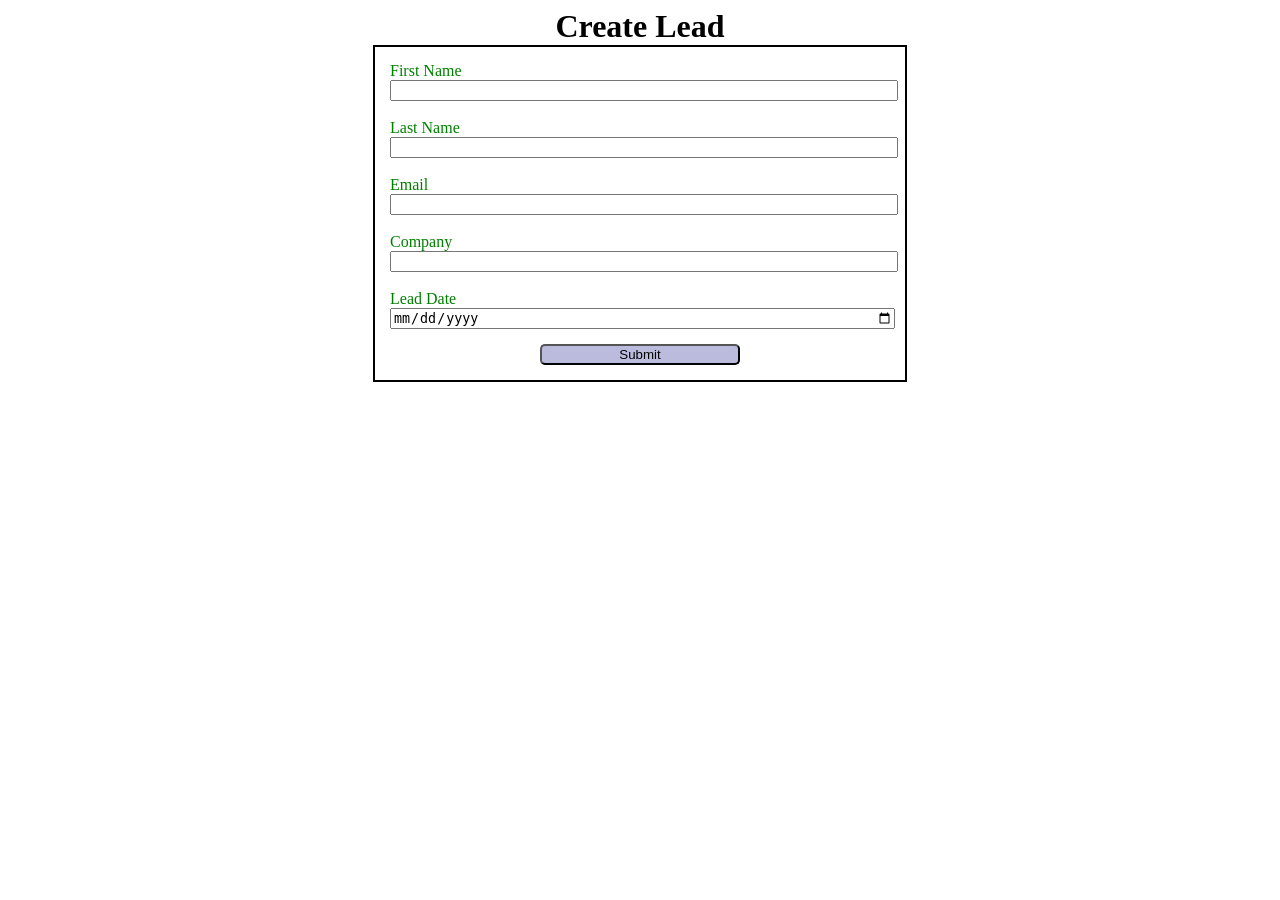
==== index.html @ 729d367f "first commit" ====
<!DOCTYPE html>
<html lang="en">

<head>
    <meta charset="UTF-8">
    <meta name="viewport" content="width=device-width, initial-scale=1.0">
    <title>Web to Lead form</title>
    <link rel="stylesheet" type="text/css" href="style.css">
    <script src="script.js" > </script>
</head>

<body>
 <h1> Create Lead </h1>

    <form action="https://webto.salesforce.com/servlet/servlet.WebToLead?encoding=UTF-8&orgId=00DgL00000NtkWP"
        method="POST" onsubmit="beforeSubmit()">

        <input type="hidden" name="oid" value="00DgL00000NtkWP" />
        <input type="hidden" name="retURL" value="" />
        <input type="hidden" name="Status" value="Open - Not Contacted" />
        <input type="hidden" name="Lead_Date__c" class="outputDate" />

        <label for="first_name">First Name</label><input id="first_name" maxlength="40" name="first_name" size="20"
            type="text" required="true" /><br>

        <label for="last_name">Last Name</label><input id="last_name" maxlength="80" name="last_name" size="20"
            type="text" required="true" /><br>

        <label for="email">Email</label><input id="email" maxlength="80" name="email" size="20" type="text" required="true" /><br>

        <label for="company">Company</label><input id="company" maxlength="40" name="company" size="20"
            type="text" required="true"/><br>

          <label for="Lead Date">Lead Date</label>
          <input type="date" required="true" class="inputDate" />

            <!--Lead Date:<span class="dateInput dateOnlyInput"><input id="00NgL00003T5Xdq" name="00NgL00003T5Xdq" size="12"
                type="text" /></span><br> -->

        <input type="submit" name="submit" class="submit" />

    </form>

</body>

</html>
---- style.css ----
h1{
    margin:0;
    padding:0;
    box-sizing: border-box;

}

h1{
    text-align:center;
}
input,label{
    display: block;
}
input{
    width:100%;
}
label{
    color: green;
}

.submit{
    margin:15px auto 0 auto;
    width:40%;
    background-color: rgb(187, 187, 222);
    border-radius: 5px;
    

}
/** margin: 15px  20px   3px    2px;
    margin: top  right  bottom  left**/
form{
    min-width: 300px;
    max-width: 500px;
    margin:auto;
    border:2px solid black;
    padding: 15px;
}
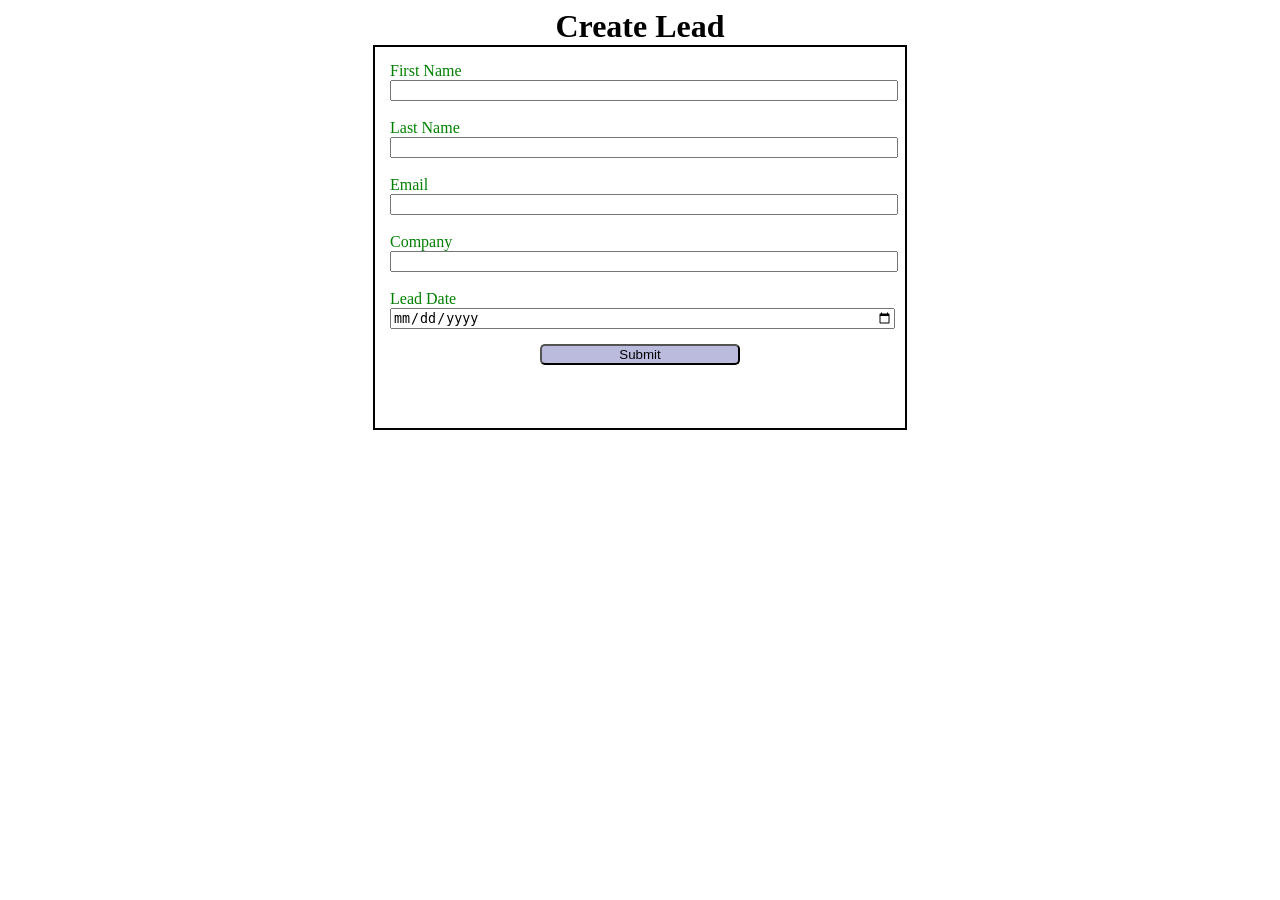
==== commit b06a24d8: "recaptha added" ====
--- a/index.html
+++ b/index.html
@@ -6,19 +6,22 @@
     <meta name="viewport" content="width=device-width, initial-scale=1.0">
     <title>Web to Lead form</title>
     <link rel="stylesheet" type="text/css" href="style.css">
-    <script src="script.js" > </script>
+    <script src="script.js"> </script>
+    <script src="https://www.google.com/recaptcha/api.js"></script>
+
 </head>
 
 <body>
- <h1> Create Lead </h1>
+    <h1> Create Lead </h1>
 
     <form action="https://webto.salesforce.com/servlet/servlet.WebToLead?encoding=UTF-8&orgId=00DgL00000NtkWP"
         method="POST" onsubmit="beforeSubmit()">
 
         <input type="hidden" name="oid" value="00DgL00000NtkWP" />
-        <input type="hidden" name="retURL" value="" />
+        <input type="hidden" name="retURL" value="https://ukkulu.github.io/Dynamic-Lead-Form/index2.html" />
         <input type="hidden" name="Status" value="Open - Not Contacted" />
         <input type="hidden" name="Lead_Date__c" class="outputDate" />
+        <input type=hidden name='captcha_settings' value='{"keyname":"webForm","fallback":"true","orgId":"00DgL00000NtkWP","ts":""}'>
 
         <label for="first_name">First Name</label><input id="first_name" maxlength="40" name="first_name" size="20"
             type="text" required="true" /><br>
@@ -26,18 +29,21 @@
         <label for="last_name">Last Name</label><input id="last_name" maxlength="80" name="last_name" size="20"
             type="text" required="true" /><br>
 
-        <label for="email">Email</label><input id="email" maxlength="80" name="email" size="20" type="text" required="true" /><br>
+        <label for="email">Email</label><input id="email" maxlength="80" name="email" size="20" type="text"
+            required="true" /><br>
 
-        <label for="company">Company</label><input id="company" maxlength="40" name="company" size="20"
-            type="text" required="true"/><br>
+        <label for="company">Company</label><input id="company" maxlength="40" name="company" size="20" type="text"
+            required="true" /><br>
 
-          <label for="Lead Date">Lead Date</label>
-          <input type="date" required="true" class="inputDate" />
+        <label for="Lead Date">Lead Date</label>
+        <input type="date" required="true" class="inputDate" />
 
-            <!--Lead Date:<span class="dateInput dateOnlyInput"><input id="00NgL00003T5Xdq" name="00NgL00003T5Xdq" size="12"
+        <!--Lead Date:<span class="dateInput dateOnlyInput"><input id="00NgL00003T5Xdq" name="00NgL00003T5Xdq" size="12"
                 type="text" /></span><br> -->
 
         <input type="submit" name="submit" class="submit" />
+        <div class="g-recaptcha" data-sitekey="6LcdQtwsAAAAACD9_afEx6HaJG8QkE_entbL1rri"></div><br>
+
 
     </form>
 
--- a/style.css
+++ b/style.css
@@ -34,4 +34,9 @@
     margin:auto;
     border:2px solid black;
     padding: 15px;
+}
+.g-recaptcha{
+    margin :15px;
+    display: flex;
+    justify-content:center;
 }
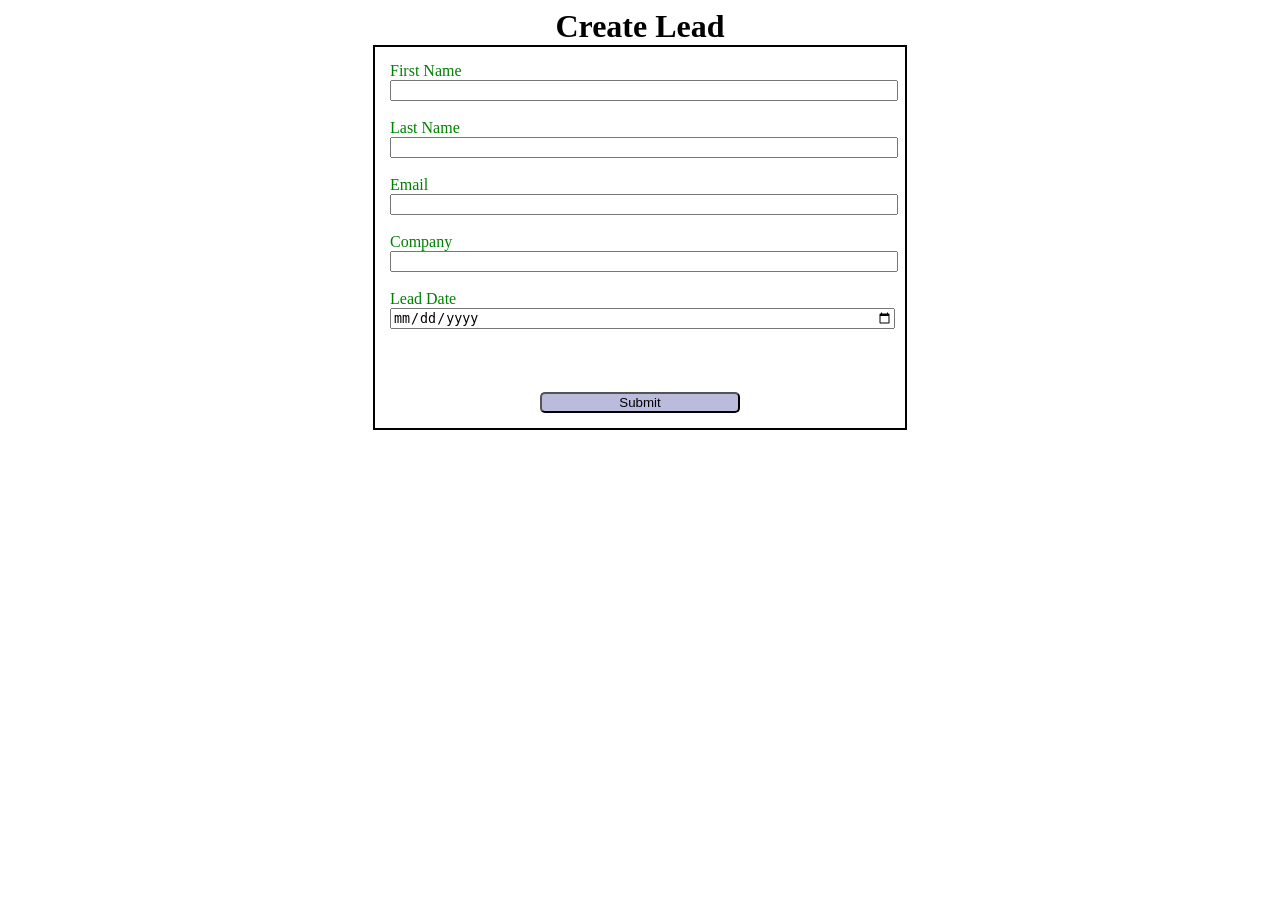
==== commit aceef2ed: "recazptha place changed" ====
--- a/index.html
+++ b/index.html
@@ -40,10 +40,11 @@
 
         <!--Lead Date:<span class="dateInput dateOnlyInput"><input id="00NgL00003T5Xdq" name="00NgL00003T5Xdq" size="12"
                 type="text" /></span><br> -->
+                 <div class="g-recaptcha" data-sitekey="6LcdQtwsAAAAACD9_afEx6HaJG8QkE_entbL1rri"></div><br>
+
 
         <input type="submit" name="submit" class="submit" />
-        <div class="g-recaptcha" data-sitekey="6LcdQtwsAAAAACD9_afEx6HaJG8QkE_entbL1rri"></div><br>
-
+       
 
     </form>
 
